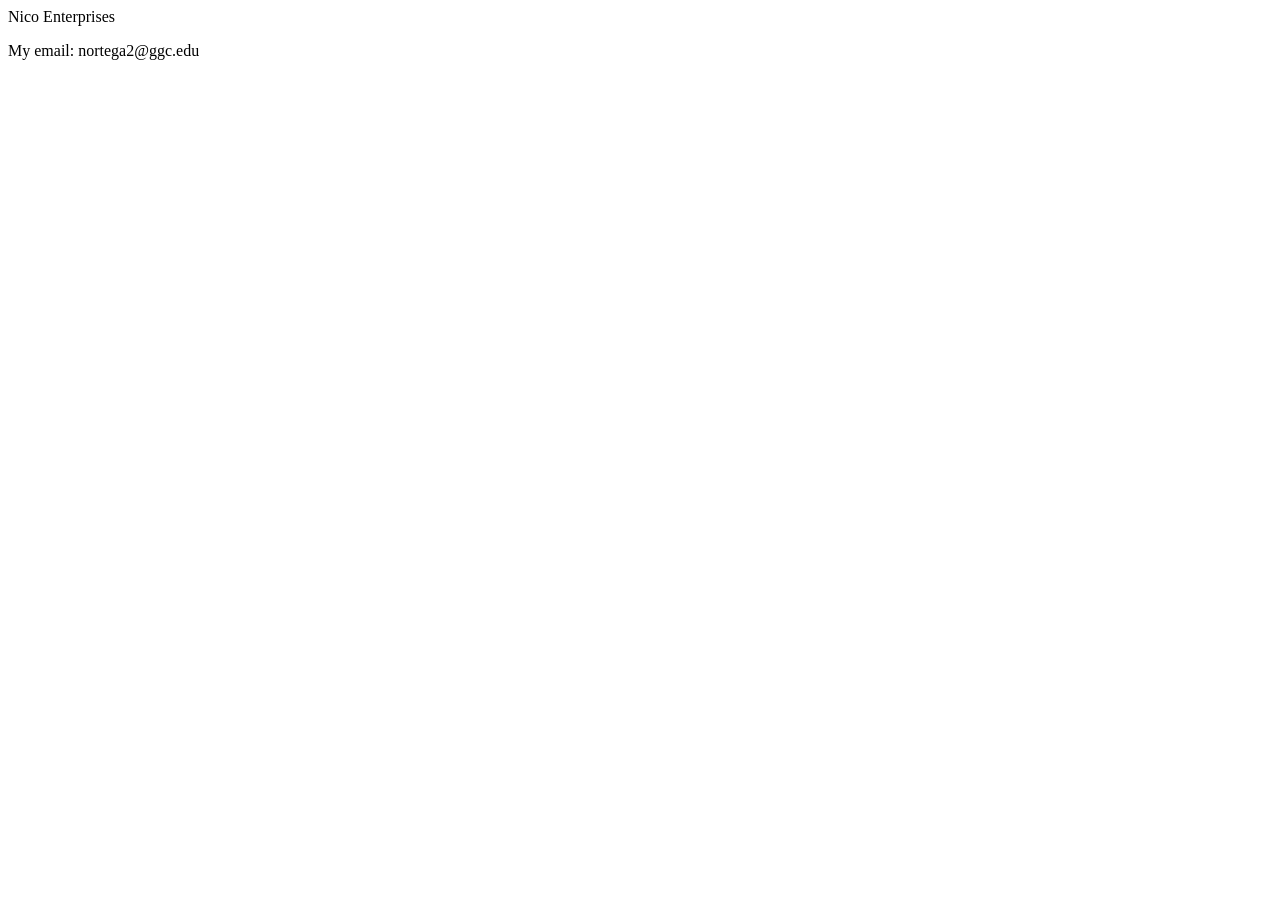
==== main.html @ 06a58c46 "Create main.html for the first webpage" ====
<!DOCTYPE html>
<html lang="en">
    <head>
        <meta charset="UTF-8">
        <meta name="viewport" content="width=device-width, initial-scale=1.0">
        <title>My First Webpage</title>
        <link rel="Stylesheet" href="index.css">
    </head>
    <body>
    <main>
     <article>
        <section><head>
            <header>Nico Enterprises</header>
        </section></head>
     </article>

     <article>
        <section>
            <div></div>
        </section>
     </article>

     <article>
        <div></div>
        <div></div>
        <div></div>
     </article>

        <footer><p>My email: nortega2@ggc.edu</p></footer>
        </main>
    </body>
</html>
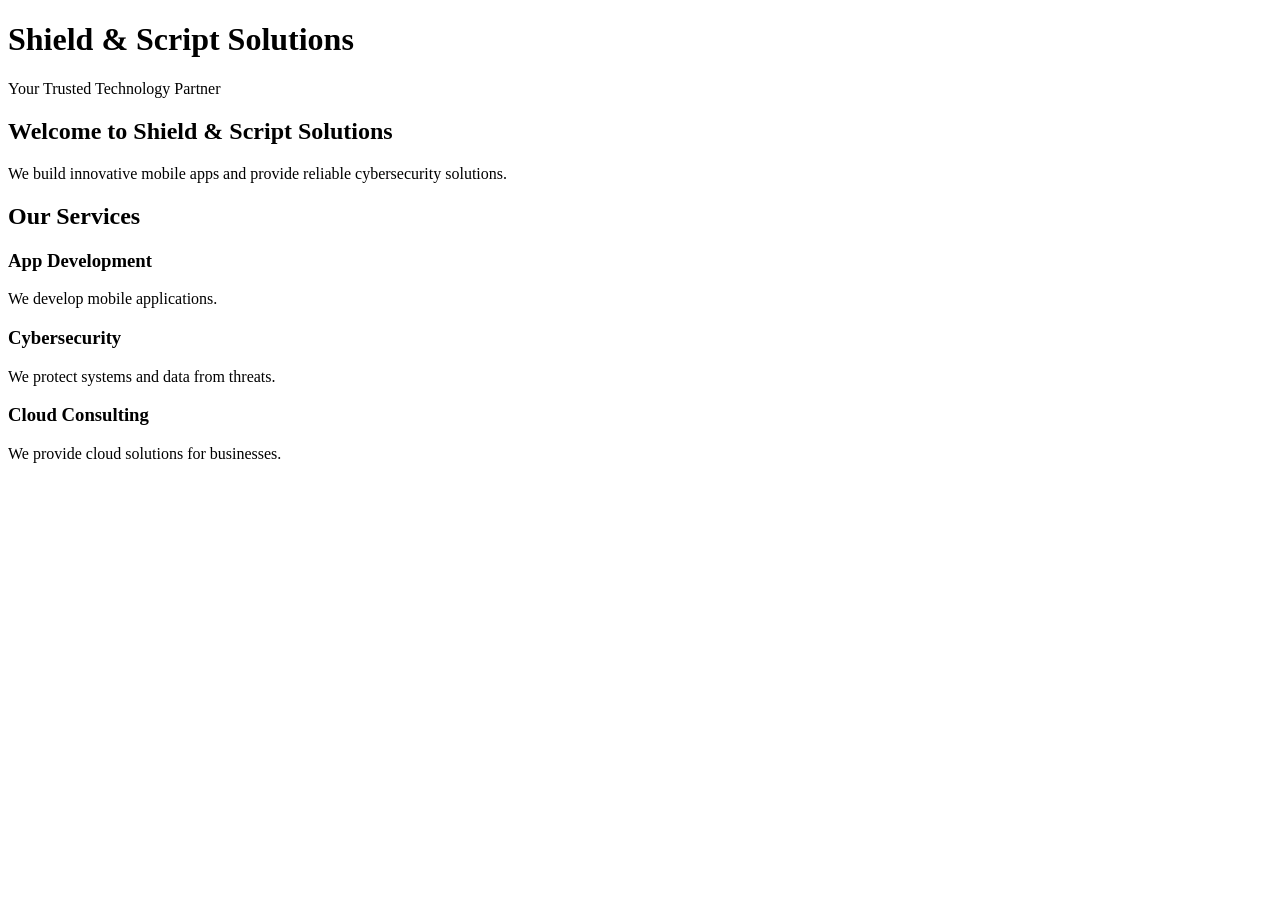
==== commit 1857d5c4: "Revise main.html with new title and content Updated the webpage title and added header and services " ====
--- a/main.html
+++ b/main.html
@@ -1,32 +1,49 @@
+
 <!DOCTYPE html>
 <html lang="en">
-    <head>
-        <meta charset="UTF-8">
-        <meta name="viewport" content="width=device-width, initial-scale=1.0">
-        <title>My First Webpage</title>
-        <link rel="Stylesheet" href="index.css">
-    </head>
-    <body>
-    <main>
-     <article>
-        <section><head>
-            <header>Nico Enterprises</header>
-        </section></head>
-     </article>
+<head>
+    <meta charset="UTF-8">
+    <meta name="viewport" content="width=device-width, initial-scale=1.0">
+    <title>Shield & Script Solutions</title>
 
-     <article>
-        <section>
-            <div></div>
-        </section>
-     </article>
+    <!-- Link to external CSS file -->
+    <link rel="stylesheet" href="style.css">
+</head>
+<body>
 
-     <article>
-        <div></div>
-        <div></div>
-        <div></div>
-     </article>
+    <!-- Header Section -->
+    <header>
+        <h1>Shield & Script Solutions</h1>
+        <p>Your Trusted Technology Partner</p>
+    </header>
 
-        <footer><p>My email: nortega2@ggc.edu</p></footer>
-        </main>
-    </body>
+    <!-- Main Banner Section -->
+    <div id="main-banner">
+        <h2>Welcome to Shield & Script Solutions</h2>
+        <p>We build innovative mobile apps and provide
+           reliable cybersecurity solutions.</p>
+    </div>
+
+    <!-- Services Section -->
+    <section id="services">
+        <h2>Our Services</h2>
+
+        <div class="service-box">
+            <h3>App Development</h3>
+            <p>We develop mobile applications.</p>
+        </div>
+
+        <div class="service-box">
+            <h3>Cybersecurity</h3>
+            <p>We protect systems and data from threats.</p>
+        </div>
+
+        <div class="service-box">
+            <h3>Cloud Consulting</h3>
+            <p>We provide cloud solutions for businesses.</p>
+        </div>
+
+    </section>
+
+</body>
 </html>
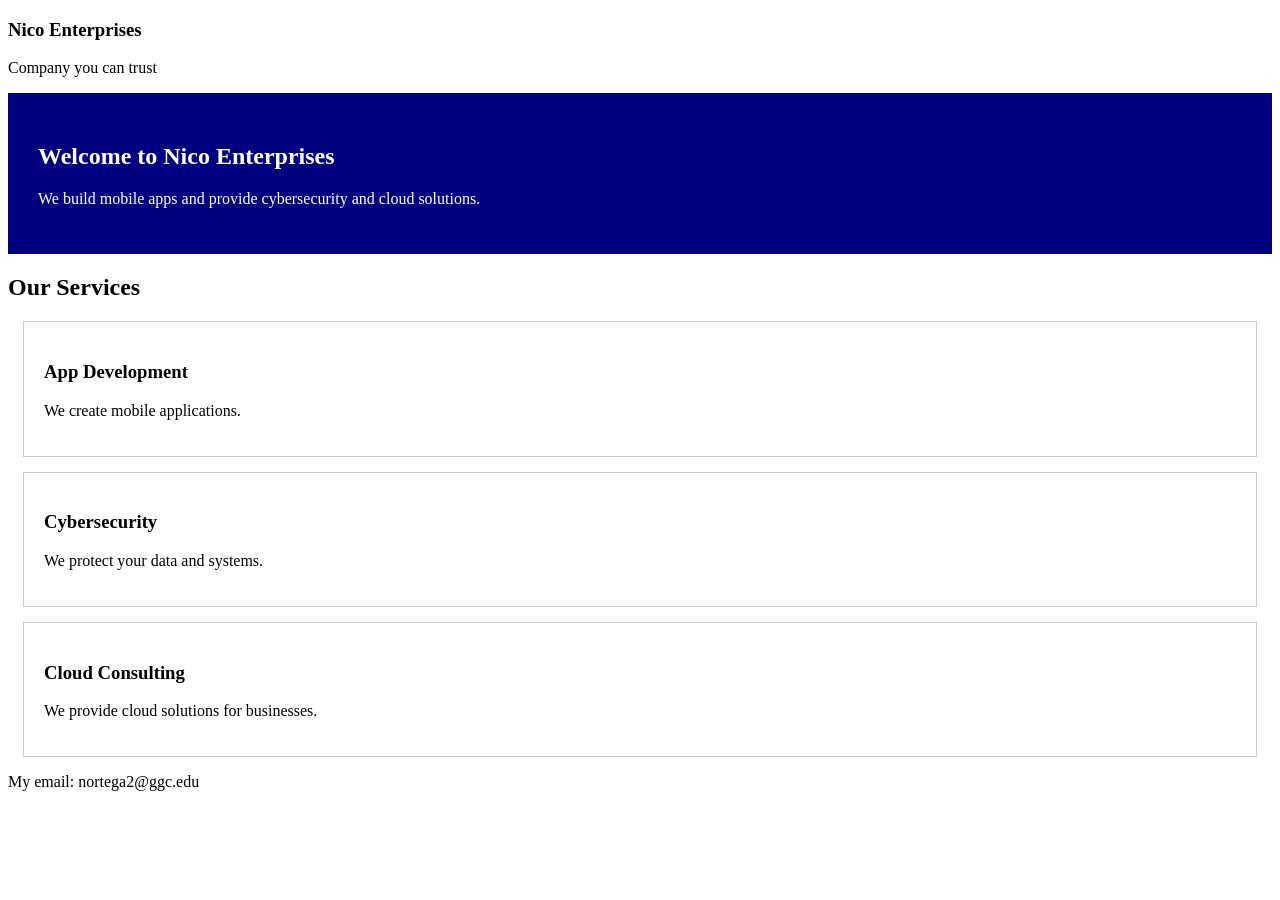
==== commit d6ee2646: "Refactor main.html for Nico Enterprises website" ====
--- a/main.html
+++ b/main.html
@@ -1,49 +1,69 @@
 
 <!DOCTYPE html>
 <html lang="en">
-<head>
-    <meta charset="UTF-8">
-    <meta name="viewport" content="width=device-width, initial-scale=1.0">
-    <title>Shield & Script Solutions</title>
+    <!-- Lab 6: Tech Services Page -->
 
-    <!-- Link to external CSS file -->
-    <link rel="stylesheet" href="style.css">
-</head>
-<body>
+    <head>
+        <meta charset="UTF-8">
+        <meta name="viewport" content="width=device-width, initial-scale=1.0">
+        <title>My First Webpage</title>
+        <link rel="stylesheet" href="index.css">
+    </head>
 
-    <!-- Header Section -->
-    <header>
-        <h1>Shield & Script Solutions</h1>
-        <p>Your Trusted Technology Partner</p>
-    </header>
+    <body>
+        <main>
 
-    <!-- Main Banner Section -->
-    <div id="main-banner">
-        <h2>Welcome to Shield & Script Solutions</h2>
-        <p>We build innovative mobile apps and provide
-           reliable cybersecurity solutions.</p>
-    </div>
+            <!-- Header -->
+            <article>
+                <section>
+                    <header>
+                        <h1>Nico Enterprises</h1>
+                        <p>Company you can trust</p>
+                    </header>
+                </section>
+            </article>
 
-    <!-- Services Section -->
-    <section id="services">
-        <h2>Our Services</h2>
+            <!-- Main Banner -->
+            <article>
+                <section>
+                    <div id="main-banner">
+                        <h2>Welcome to Nico Enterprises</h2>
+                        <p>
+                            We build mobile apps and provide
+                            cybersecurity and cloud solutions.
+                        </p>
+                    </div>
+                </section>
+            </article>
 
-        <div class="service-box">
-            <h3>App Development</h3>
-            <p>We develop mobile applications.</p>
-        </div>
+            <!-- Services Section -->
+            <article>
+                <section>
+                    <h2>Our Services</h2>
 
-        <div class="service-box">
-            <h3>Cybersecurity</h3>
-            <p>We protect systems and data from threats.</p>
-        </div>
+                    <div class="service-box">
+                        <h3>App Development</h3>
+                        <p>We create mobile applications.</p>
+                    </div>
 
-        <div class="service-box">
-            <h3>Cloud Consulting</h3>
-            <p>We provide cloud solutions for businesses.</p>
-        </div>
+                    <div class="service-box">
+                        <h3>Cybersecurity</h3>
+                        <p>We protect your data and systems.</p>
+                    </div>
 
-    </section>
+                    <div class="service-box">
+                        <h3>Cloud Consulting</h3>
+                        <p>We provide cloud solutions for businesses.</p>
+                    </div>
+                </section>	
+            </article>
 
-</body>
+            <!-- Footer -->
+            <footer>
+                <p>My email: nortega2@ggc.edu</p>
+            </footer>
+
+        </main>
+    </body>
 </html>
+	
--- a/index.css
+++ b/index.css
@@ -0,0 +1,26 @@
+index.css
+/* Lab 6: */
+body {
+  font-family: Arial, sans-serif;
+  background-color: blue;
+}
+
+/* ID Selector */
+#main-banner {
+    background-color: navy;
+    color: white;
+    padding: 30px;
+}
+
+/* Class Selector */
+.service-box {
+    background-color: white;
+    border: 1px solid #ccc;
+    margin: 15px;
+    padding: 20px;
+}
+
+/* Service Titles */
+.service-box h3 {
+    font-weight: bold;
+}
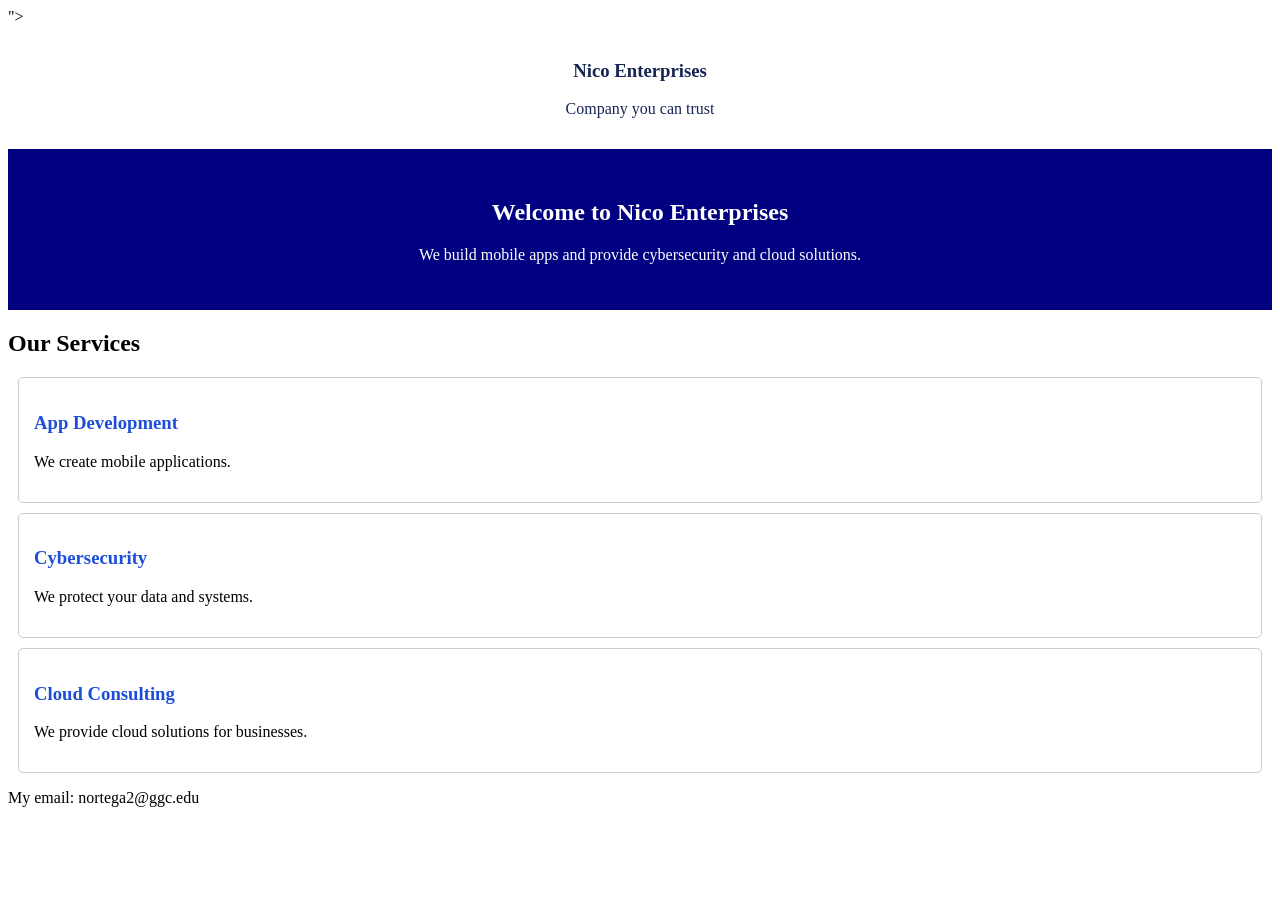
==== commit b5acd9fd: "Add font icon link and material symbols styles Added a link to a font icon and included CSS styles f" ====
--- a/main.html
+++ b/main.html
@@ -8,17 +8,27 @@
         <meta name="viewport" content="width=device-width, initial-scale=1.0">
         <title>My First Webpage</title>
         <link rel="stylesheet" href="index.css">
+		<link rel="poo" href="<i class="fa-solid fa-poo"></i>">
+			<style>
+				.material-symbols-outlined {
+					font-variation-settings:
+						'FILL' 0,
+						'wght' 400,
+						'GRAD' 0,
+						'opsz' 24
+				}
+			</style>
     </head>
 
     <body>
         <main>
 
-            <!-- Header -->
             <article>
                 <section>
                     <header>
                         <h1>Nico Enterprises</h1>
                         <p>Company you can trust</p>
+						<p><i class="fa-solid fa-poo"></i></p>
                     </header>
                 </section>
             </article>
--- a/index.css
+++ b/index.css
@@ -1,26 +1,39 @@
 index.css
 /* Lab 6: */
 body {
-  font-family: Arial, sans-serif;
-  background-color: blue;
+    font-family: Arial, sans-serif;
+    background-color:aliceblue;
 }
 
-/* ID Selector */
+/* Header Styling */
+header {
+    text-align: center;
+    padding: 15px;
+    background-color: #ffffff;
+    color: #172554;
+}
+
 #main-banner {
     background-color: navy;
     color: white;
     padding: 30px;
+    text-align: center;
 }
 
-/* Class Selector */
+#services {
+    padding: 15px;
+    text-align: center;
+}
+
 .service-box {
     background-color: white;
-    border: 1px solid #ccc;
-    margin: 15px;
-    padding: 20px;
+    border: 1px solid #cccccc;
+    margin: 10px;
+    padding: 15px;
+    border-radius: 5px;
 }
 
-/* Service Titles */
 .service-box h3 {
     font-weight: bold;
+    color: #1d4ed8;
 }
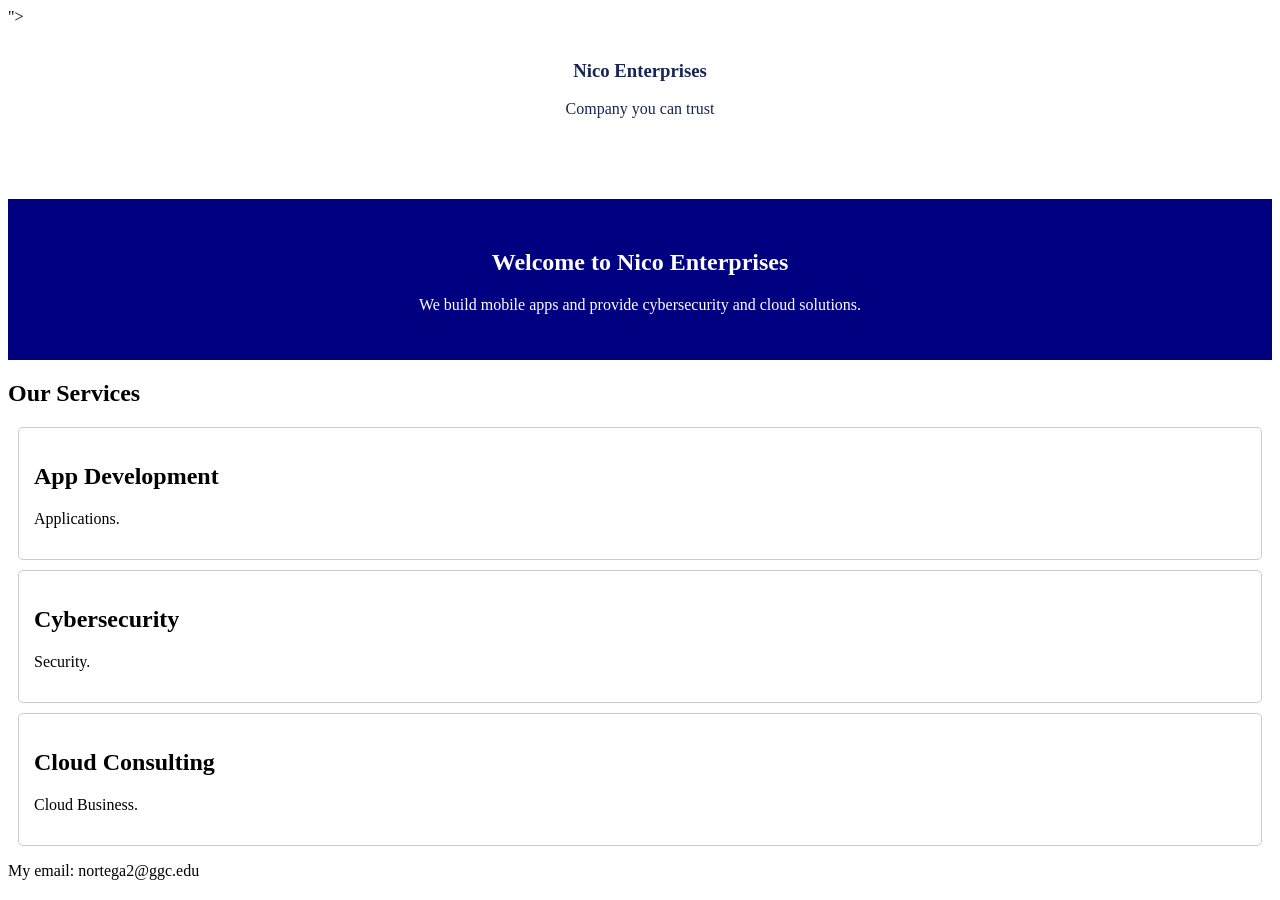
==== commit 9d41acee: "Revise services section with new headings and text Updated service section headings and descriptions" ====
--- a/main.html
+++ b/main.html
@@ -1,8 +1,5 @@
-
 <!DOCTYPE html>
 <html lang="en">
-    <!-- Lab 6: Tech Services Page -->
-
     <head>
         <meta charset="UTF-8">
         <meta name="viewport" content="width=device-width, initial-scale=1.0">
@@ -22,7 +19,6 @@
 
     <body>
         <main>
-
             <article>
                 <section>
                     <header>
@@ -33,8 +29,7 @@
                 </section>
             </article>
 
-            <!-- Main Banner -->
-            <article>
+			<article>
                 <section>
                     <div id="main-banner">
                         <h2>Welcome to Nico Enterprises</h2>
@@ -46,29 +41,26 @@
                 </section>
             </article>
 
-            <!-- Services Section -->
             <article>
                 <section>
                     <h2>Our Services</h2>
 
                     <div class="service-box">
-                        <h3>App Development</h3>
-                        <p>We create mobile applications.</p>
+                        <h2>App Development</h2>
+                        <p>Applications.</p>
                     </div>
 
                     <div class="service-box">
-                        <h3>Cybersecurity</h3>
-                        <p>We protect your data and systems.</p>
+                        <h2>Cybersecurity</h2>
+                        <p>Security.</p>
                     </div>
 
                     <div class="service-box">
-                        <h3>Cloud Consulting</h3>
-                        <p>We provide cloud solutions for businesses.</p>
+                        <h2>Cloud Consulting</h2>
+                        <p>Cloud Business.</p>
                     </div>
                 </section>	
             </article>
-
-            <!-- Footer -->
             <footer>
                 <p>My email: nortega2@ggc.edu</p>
             </footer>
--- a/index.css
+++ b/index.css
@@ -37,3 +37,8 @@
     font-weight: bold;
     color: #1d4ed8;
 }
+.fa-poo {
+    font-size: 30px;
+    color: brown;
+    margin: 10px;
+}
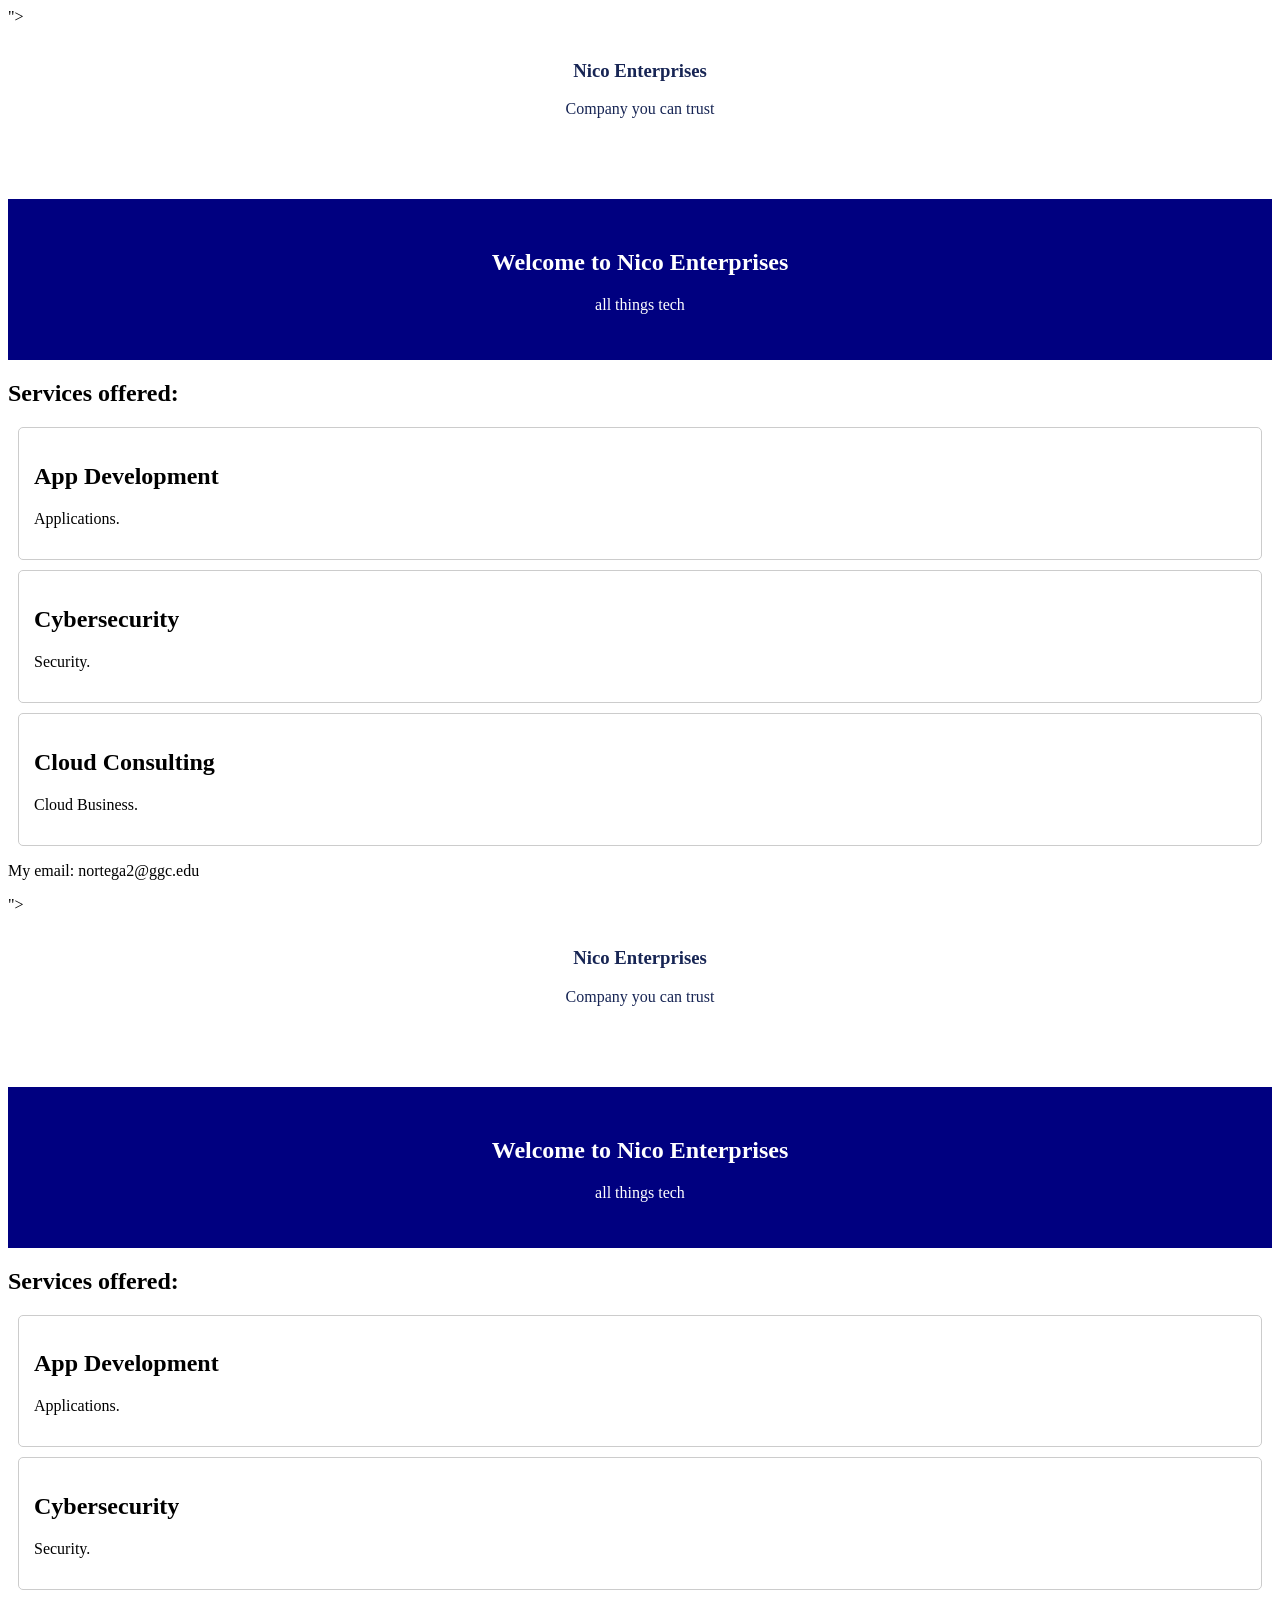
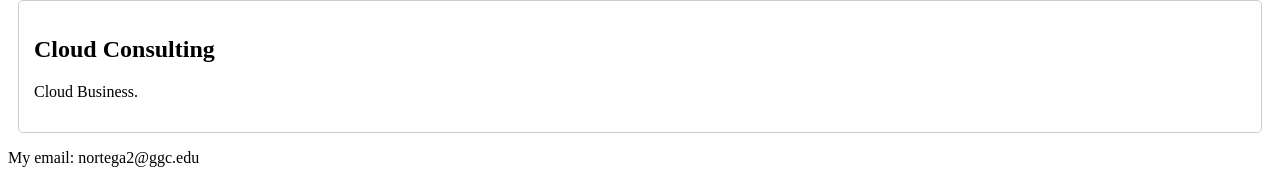
==== commit 48c5014e: "Refactor main.html structure and content" ====
--- a/main.html
+++ b/main.html
@@ -33,17 +33,80 @@
                 <section>
                     <div id="main-banner">
                         <h2>Welcome to Nico Enterprises</h2>
-                        <p>
-                            We build mobile apps and provide
-                            cybersecurity and cloud solutions.
-                        </p>
+                        <p>all things tech</p>
                     </div>
                 </section>
             </article>
 
             <article>
                 <section>
-                    <h2>Our Services</h2>
+                    <h2>Services offered: </h2>
+
+                    <div class="service-box">
+                        <h2>App Development</h2>
+                        <p>Applications.</p>
+                    </div>
+
+                    <div class="service-box">
+                        <h2>Cybersecurity</h2>
+                        <p>Security.</p>
+                    </div>
+
+                    <div class="service-box">
+                        <h2>Cloud Consulting</h2>
+                        <p>Cloud Business.</p>
+                    </div>
+                </section>	
+            </article>
+            <footer>
+                <p>My email: nortega2@ggc.edu</p>
+            </footer>
+
+        </main>
+    </body>
+</html><!DOCTYPE html>
+<html lang="en">
+    <head>
+        <meta charset="UTF-8">
+        <meta name="viewport" content="width=device-width, initial-scale=1.0">
+        <title>My First Webpage</title>
+        <link rel="stylesheet" href="index.css">
+		<link rel="poo" href="<i class="fa-solid fa-poo"></i>">
+			<style>
+				.material-symbols-outlined {
+					font-variation-settings:
+						'FILL' 0,
+						'wght' 400,
+						'GRAD' 0,
+						'opsz' 24
+				}
+			</style>
+    </head>
+
+    <body>
+        <main>
+            <article>
+                <section>
+                    <header>
+                        <h1>Nico Enterprises</h1>
+                        <p>Company you can trust</p>
+						<p><i class="fa-solid fa-poo"></i></p>
+                    </header>
+                </section>
+            </article>
+
+			<article>
+                <section>
+                    <div id="main-banner">
+                        <h2>Welcome to Nico Enterprises</h2>
+                        <p>all things tech</p>
+                    </div>
+                </section>
+            </article>
+
+            <article>
+                <section>
+                    <h2>Services offered: </h2>
 
                     <div class="service-box">
                         <h2>App Development</h2>
@@ -68,4 +131,3 @@
         </main>
     </body>
 </html>
-	
--- a/index.css
+++ b/index.css
@@ -5,7 +5,6 @@
     background-color:aliceblue;
 }
 
-/* Header Styling */
 header {
     text-align: center;
     padding: 15px;
--- a/index.css
+++ b/index.css
@@ -5,7 +5,6 @@
     background-color:aliceblue;
 }
 
-/* Header Styling */
 header {
     text-align: center;
     padding: 15px;
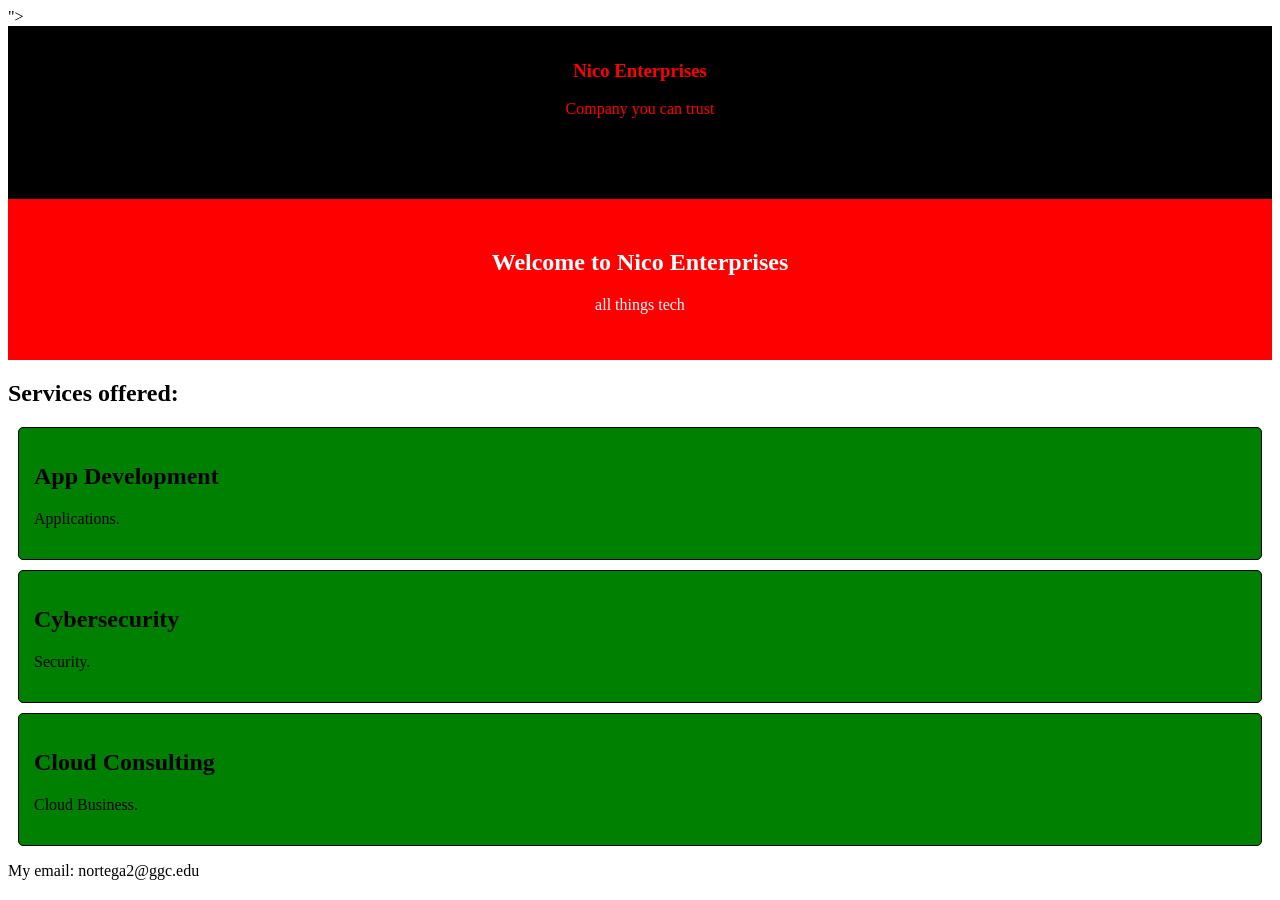
==== commit 9d266b88: "Remove duplicate HTML structure from main.html" ====
--- a/main.html
+++ b/main.html
@@ -64,70 +64,3 @@
 
         </main>
     </body>
-</html><!DOCTYPE html>
-<html lang="en">
-    <head>
-        <meta charset="UTF-8">
-        <meta name="viewport" content="width=device-width, initial-scale=1.0">
-        <title>My First Webpage</title>
-        <link rel="stylesheet" href="index.css">
-		<link rel="poo" href="<i class="fa-solid fa-poo"></i>">
-			<style>
-				.material-symbols-outlined {
-					font-variation-settings:
-						'FILL' 0,
-						'wght' 400,
-						'GRAD' 0,
-						'opsz' 24
-				}
-			</style>
-    </head>
-
-    <body>
-        <main>
-            <article>
-                <section>
-                    <header>
-                        <h1>Nico Enterprises</h1>
-                        <p>Company you can trust</p>
-						<p><i class="fa-solid fa-poo"></i></p>
-                    </header>
-                </section>
-            </article>
-
-			<article>
-                <section>
-                    <div id="main-banner">
-                        <h2>Welcome to Nico Enterprises</h2>
-                        <p>all things tech</p>
-                    </div>
-                </section>
-            </article>
-
-            <article>
-                <section>
-                    <h2>Services offered: </h2>
-
-                    <div class="service-box">
-                        <h2>App Development</h2>
-                        <p>Applications.</p>
-                    </div>
-
-                    <div class="service-box">
-                        <h2>Cybersecurity</h2>
-                        <p>Security.</p>
-                    </div>
-
-                    <div class="service-box">
-                        <h2>Cloud Consulting</h2>
-                        <p>Cloud Business.</p>
-                    </div>
-                </section>	
-            </article>
-            <footer>
-                <p>My email: nortega2@ggc.edu</p>
-            </footer>
-
-        </main>
-    </body>
-</html>
--- a/index.css
+++ b/index.css
@@ -8,12 +8,12 @@
 header {
     text-align: center;
     padding: 15px;
-    background-color: #ffffff;
-    color: #172554;
+    background-color: black;
+    color: red;
 }
 
 #main-banner {
-    background-color: navy;
+    background-color: red;
     color: white;
     padding: 30px;
     text-align: center;
@@ -25,8 +25,8 @@
 }
 
 .service-box {
-    background-color: white;
-    border: 1px solid #cccccc;
+    background-color: green;
+    border: 1px solid black;
     margin: 10px;
     padding: 15px;
     border-radius: 5px;
@@ -34,7 +34,7 @@
 
 .service-box h3 {
     font-weight: bold;
-    color: #1d4ed8;
+    color: red;
 }
 .fa-poo {
     font-size: 30px;
